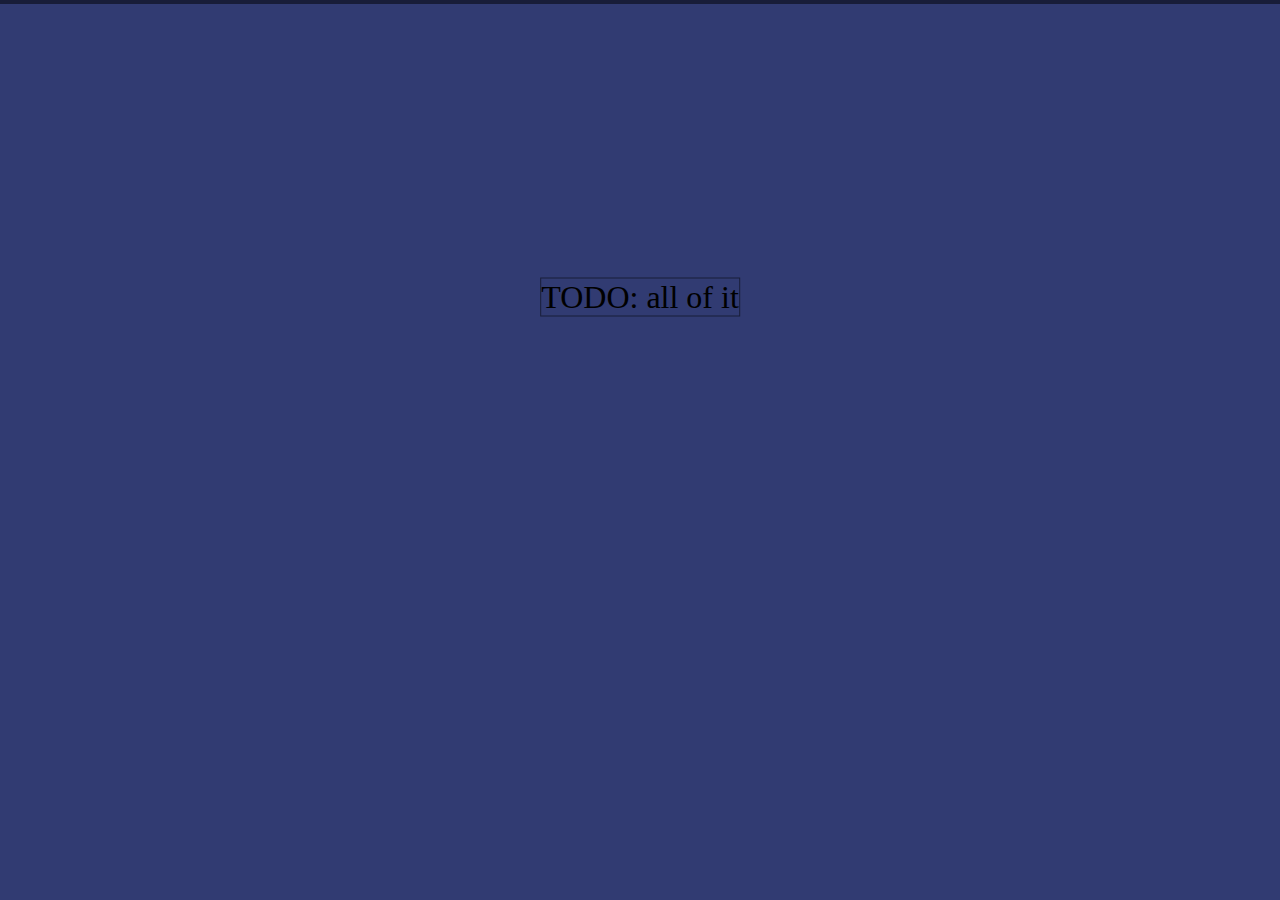
==== index.html @ 89e102ed "Initial commit" ====
<!DOCTYPE html>

<html>

  <head>

    <link href="main.css" type="text/css" rel="stylesheet">
    <meta charset="utf-8">

    <title>And neither do I</title>

  </head>

  <body>
    <p>
      TODO: all of it
    </p>
  </body>

</html>
---- main.css ----
* {
  margin: 0;
  padding: 0;
  border: 1px solid rgba(0, 0, 0, 0.5);
}

body {
  background-color: #313B72;
}

p {
  position: absolute;
  top: 33%;
  left: 50%;

  font-size: 2em;

  transform: translate(-50%, -50%); /* Dynamically center if font size changes */
}
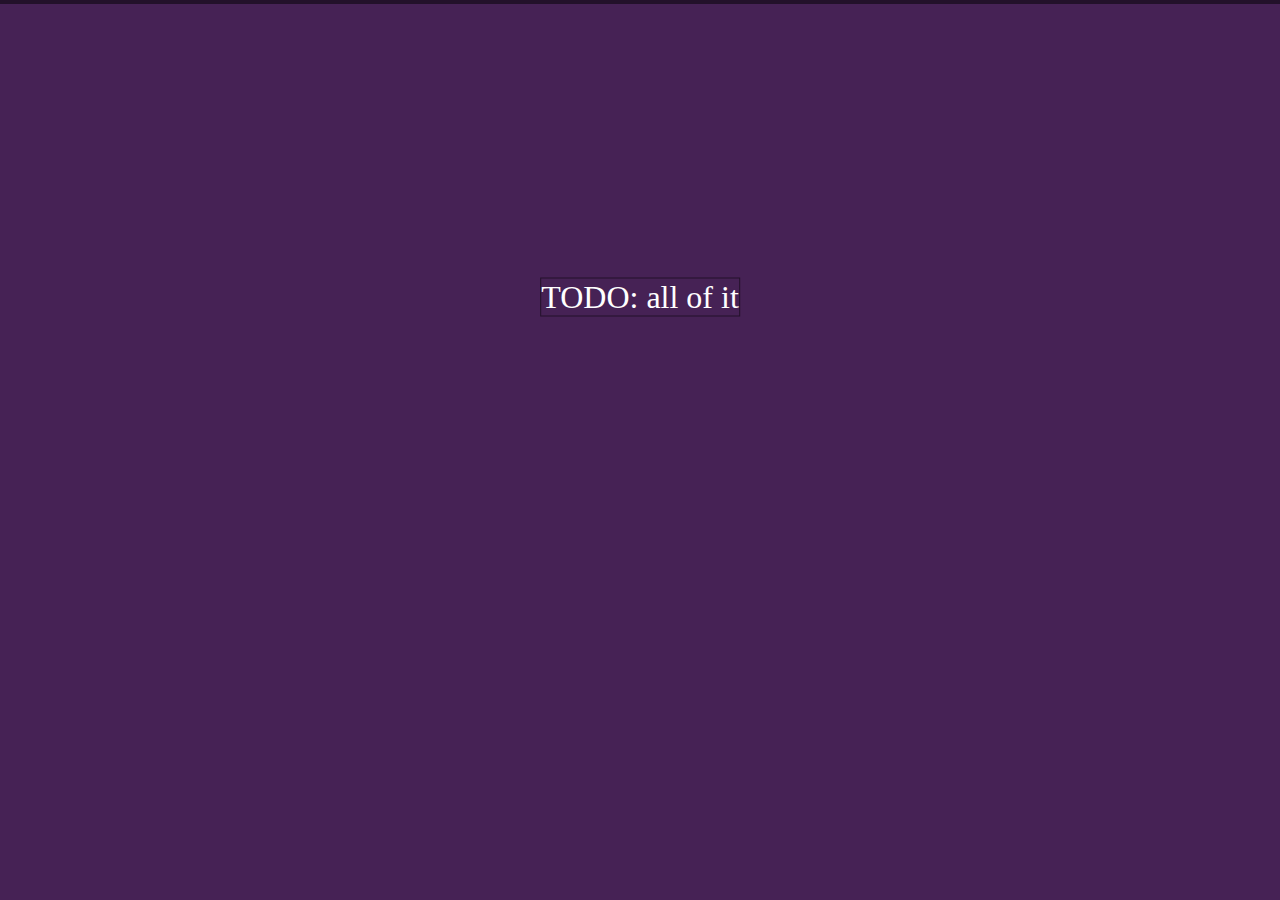
==== commit 19821a4a: "Changed color palette" ====
--- a/index.html
+++ b/index.html
@@ -3,6 +3,15 @@
 <html>
 
   <head>
+
+    <!--
+      Color palette:
+      #462255: Purple
+      #313B72: Blue
+      #434c7e: Lighter Blue
+      #565857: Gray
+      #8A8D91: Light Gray
+    -->
 
     <link href="main.css" type="text/css" rel="stylesheet">
     <meta charset="utf-8">
--- a/main.css
+++ b/main.css
@@ -5,10 +5,11 @@
 }
 
 body {
-  background-color: #313B72;
+  background-color: #462255;
 }
 
 p {
+  color: white;
   position: absolute;
   top: 33%;
   left: 50%;
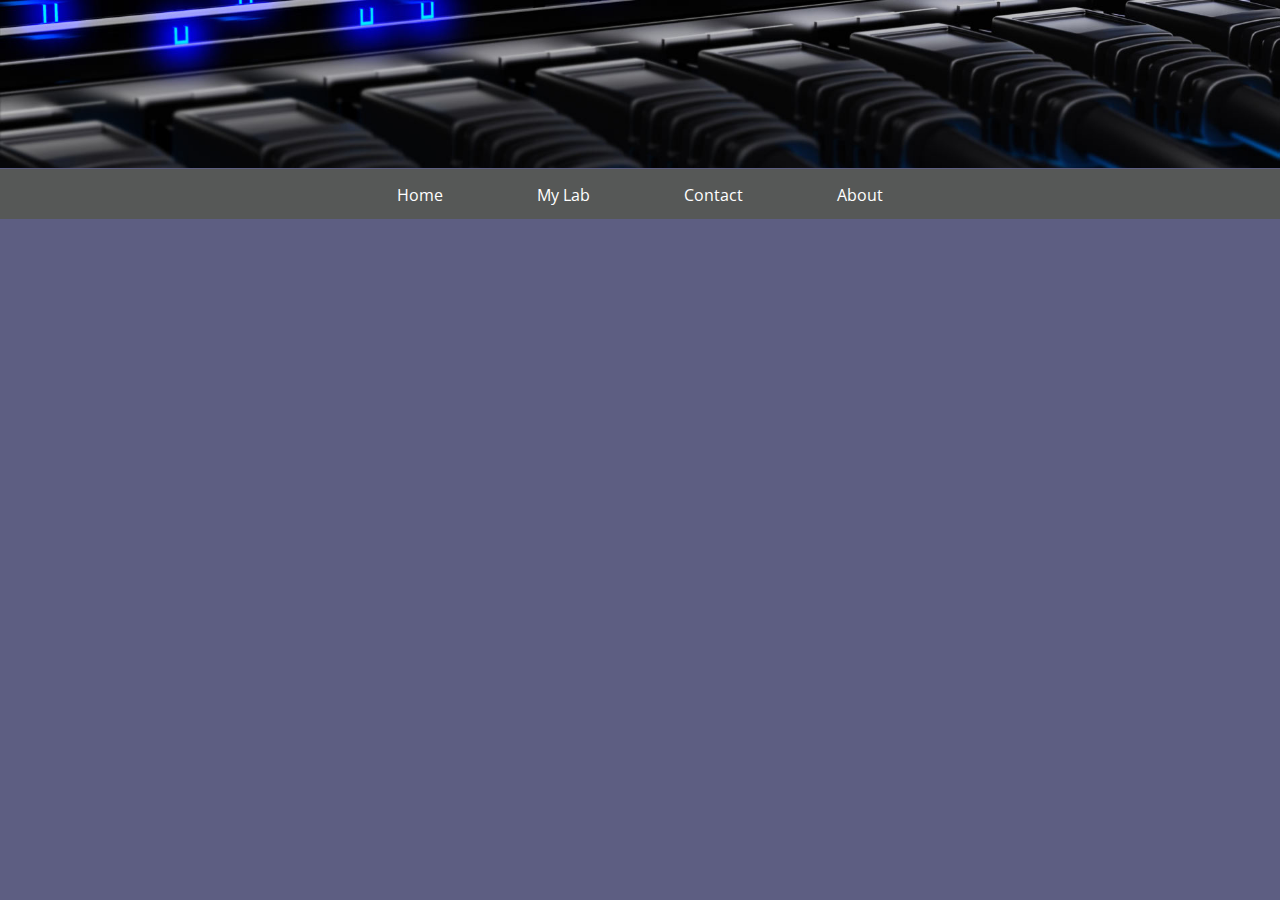
==== commit c8d6402e: "Style changes" ====
--- a/index.html
+++ b/index.html
@@ -15,15 +15,26 @@
 
     <link href="main.css" type="text/css" rel="stylesheet">
     <meta charset="utf-8">
+    <link href="https://fonts.googleapis.com/css?family=Open+Sans" rel="stylesheet">
 
     <title>And neither do I</title>
 
   </head>
 
   <body>
-    <p>
-      TODO: all of it
-    </p>
+    <div>
+      <img id="banner" src="res/banner.jpg"/>
+    </div>
+    <div id="nav">
+      <ul>
+        <li><a href="index.html">Home</a></li>
+        <li><a href="homelab.html">My Lab</a></li>
+        <li><a href="contact.html">Contact</a></li>
+        <li><a href="about.html">About</a></li>
+      </ul>
+    </div>
+    
+    
   </body>
 
 </html>
--- a/main.css
+++ b/main.css
@@ -1,20 +1,55 @@
 * {
   margin: 0;
   padding: 0;
-  border: 1px solid rgba(0, 0, 0, 0.5);
+  /*border: 1px solid rgba(0, 0, 0, 0.3);*/
+  font-family: "Open Sans", sans-serif;
+}
+
+html, body {
+  height: 100%;
 }
 
 body {
-  background-color: #462255;
+  background-color: #5D5E82;
 }
 
-p {
+#nav {
+  background-color: #565857;
+  width: 100%;
+  text-align: center;
+  margin-top: -4px;
+}
+
+
+ul {
+  list-style: none;
+  height: 50px;
+  position: relative;
+}
+
+
+li {
+  display: inline-block;
+  
+}
+
+a {
+  display: block;
+  background-color: #565857;
   color: white;
-  position: absolute;
-  top: 33%;
-  left: 50%;
+  text-decoration: none;
+  padding-right: 45px;
+  padding-left: 45px;
+  height: 25px;
+  padding-top: 15px;
+  padding-bottom: 10px;
+  
+}
 
-  font-size: 2em;
+li a:hover {
+  background-color: #8A8D91;
+}
 
-  transform: translate(-50%, -50%); /* Dynamically center if font size changes */
-}
+#banner {
+  width: 100%;
+}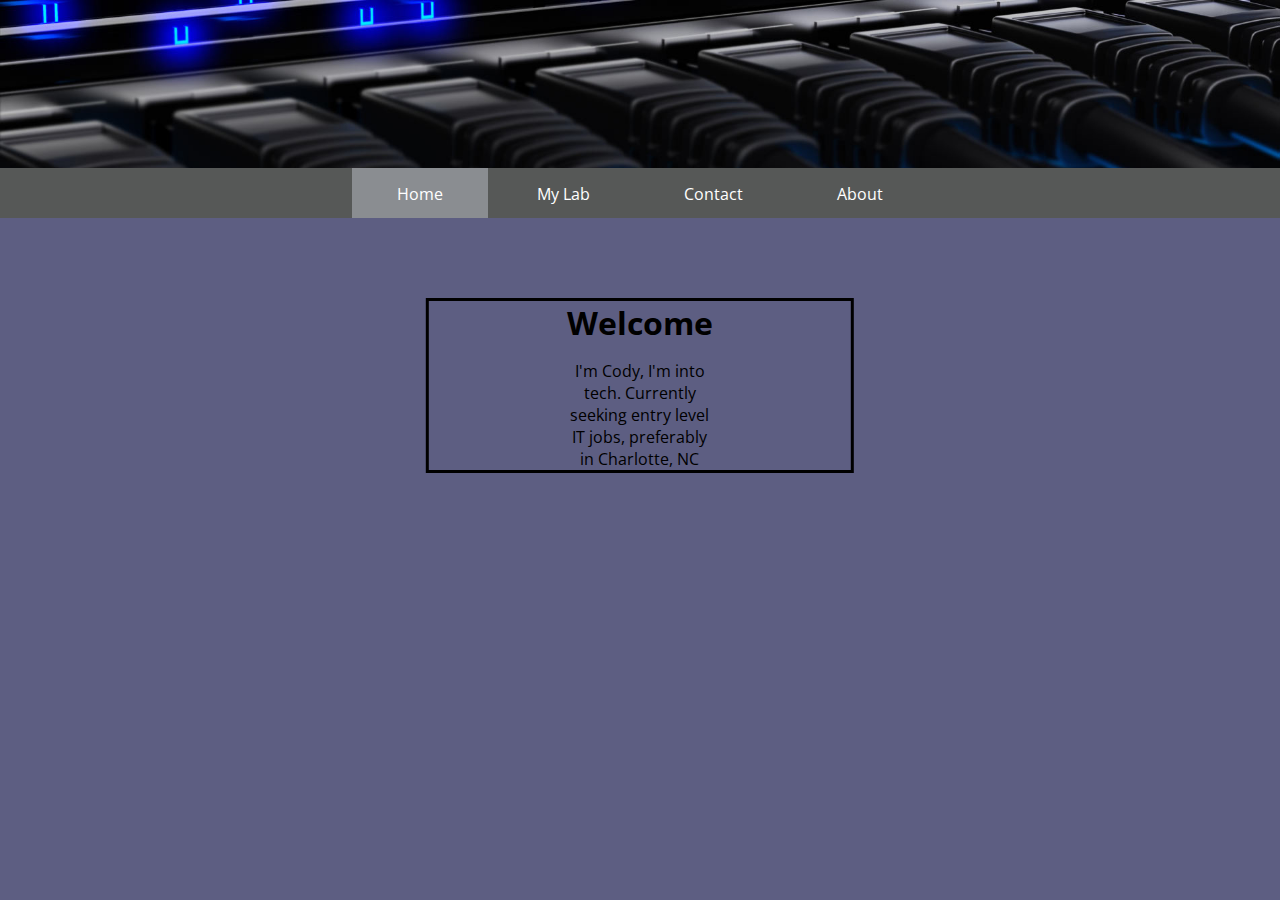
==== commit aad779b7: "Added content" ====
--- a/index.html
+++ b/index.html
@@ -22,18 +22,24 @@
   </head>
 
   <body>
+    <!-- Begin header and nav -->
     <div>
       <img id="banner" src="res/banner.jpg"/>
     </div>
     <div id="nav">
       <ul>
-        <li><a href="index.html">Home</a></li>
+        <li><a class="active" href="index.html">Home</a></li>
         <li><a href="homelab.html">My Lab</a></li>
         <li><a href="contact.html">Contact</a></li>
         <li><a href="about.html">About</a></li>
       </ul>
     </div>
+    <!-- End header and nav -->
     
+    <div class="content">
+      <h1>Welcome</h1>
+      <p>I'm Cody, I'm into tech. Currently seeking entry level IT jobs, preferably in Charlotte, NC</p>
+    </div>
     
   </body>
 
--- a/main.css
+++ b/main.css
@@ -17,7 +17,8 @@
   background-color: #565857;
   width: 100%;
   text-align: center;
-  margin-top: -4px;
+  margin-top: -5px;
+  overflow-x: hidden;
 }
 
 
@@ -50,6 +51,28 @@
   background-color: #8A8D91;
 }
 
+.active {
+  background-color: #8A8D91;
+}
+
 #banner {
   width: 100%;
+}
+
+.content {
+  position: relative;
+  text-align: center;
+  margin-top: 5em;
+  border: 3px solid black;
+  width: 33%;
+  left: 50%;
+  transform: translateX(-50%);
+}
+
+.content h1 {
+  margin-bottom: .5em;
+}
+
+.content p {
+  margin: auto 33%;
 }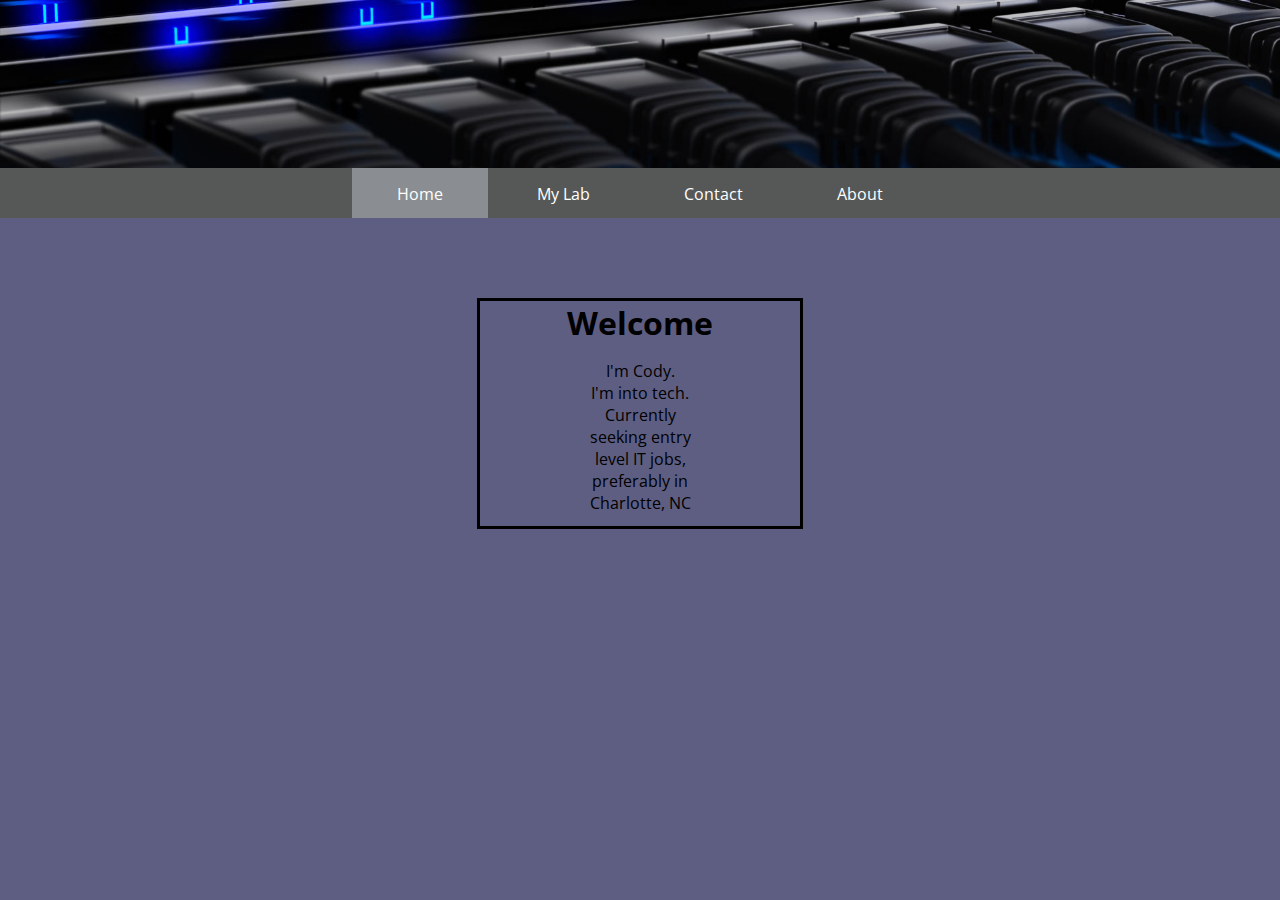
==== commit b3a9fed6: "Completed homelab page" ====
--- a/index.html
+++ b/index.html
@@ -27,7 +27,7 @@
       <img id="banner" src="res/banner.jpg"/>
     </div>
     <div id="nav">
-      <ul>
+      <ul class="nav">
         <li><a class="active" href="index.html">Home</a></li>
         <li><a href="homelab.html">My Lab</a></li>
         <li><a href="contact.html">Contact</a></li>
@@ -35,12 +35,12 @@
       </ul>
     </div>
     <!-- End header and nav -->
-    
+
     <div class="content">
       <h1>Welcome</h1>
-      <p>I'm Cody, I'm into tech. Currently seeking entry level IT jobs, preferably in Charlotte, NC</p>
+      <p>I'm Cody.<br/> I'm into tech. Currently seeking entry level IT jobs, preferably in Charlotte, NC</p>
     </div>
-    
+
   </body>
 
 </html>
--- a/main.css
+++ b/main.css
@@ -1,3 +1,5 @@
+/* Styles across all pages */
+
 * {
   margin: 0;
   padding: 0;
@@ -22,19 +24,22 @@
 }
 
 
-ul {
+.nav ul {
   list-style: none;
   height: 50px;
   position: relative;
+  font-size: 0;
 }
 
 
-li {
+.nav li {
   display: inline-block;
-  
+  margin-left: 0px;
+  margin-right: 0px;
+  font-size: 16px;
 }
 
-a {
+.nav a {
   display: block;
   background-color: #565857;
   color: white;
@@ -44,27 +49,28 @@
   height: 25px;
   padding-top: 15px;
   padding-bottom: 10px;
-  
+
+
 }
 
-li a:hover {
+.nav li a:hover, .nav .active {
   background-color: #8A8D91;
 }
 
-.active {
-  background-color: #8A8D91;
-}
 
 #banner {
   width: 100%;
 }
+
+/* Home page styles */
 
 .content {
   position: relative;
   text-align: center;
   margin-top: 5em;
   border: 3px solid black;
-  width: 33%;
+  height: 25%;
+  width: 25%;
   left: 50%;
   transform: translateX(-50%);
 }
@@ -75,4 +81,75 @@
 
 .content p {
   margin: auto 33%;
-}+}
+
+/* Homelab Styles */
+
+#specs {
+  position: relative;
+  border: 3px solid black;
+  width: 30%;
+  height: 740px;
+  float: left;
+  display: inline;
+  margin-top: 50px;
+  left: 4%;
+}
+
+#specs dl {
+  position: relative;
+  left: 16%;
+  width: 66%;
+}
+
+#specs dt {
+  padding-left: 25px;
+}
+
+#specs dd {
+  padding-left: 50px;
+}
+
+#rack img {
+  position: relative;
+  margin-top: 50px;
+  display: inline;
+  height: 30%;
+  left: 5%;
+}
+
+#specs h1, #esxi h1 {
+  padding-left: 50px;
+  padding-bottom: 25px;
+}
+
+#specs p {
+  position: relative;
+  left: 16%;
+  padding-left: 25px;
+}
+
+#esxi {
+  position: relative;
+  display: inline;
+  float: right;
+  text-align: left;
+  width: 30%;
+  margin-top: 50px;
+  border: 3px solid black;
+  height: 740px;
+  right: 4%;
+}
+
+#esxi ul {
+  position: relative;
+  left: 16%;
+}
+
+#esxi li {
+  text-align: left;
+}
+
+#esxi p {
+  padding-left: 50px;
+}
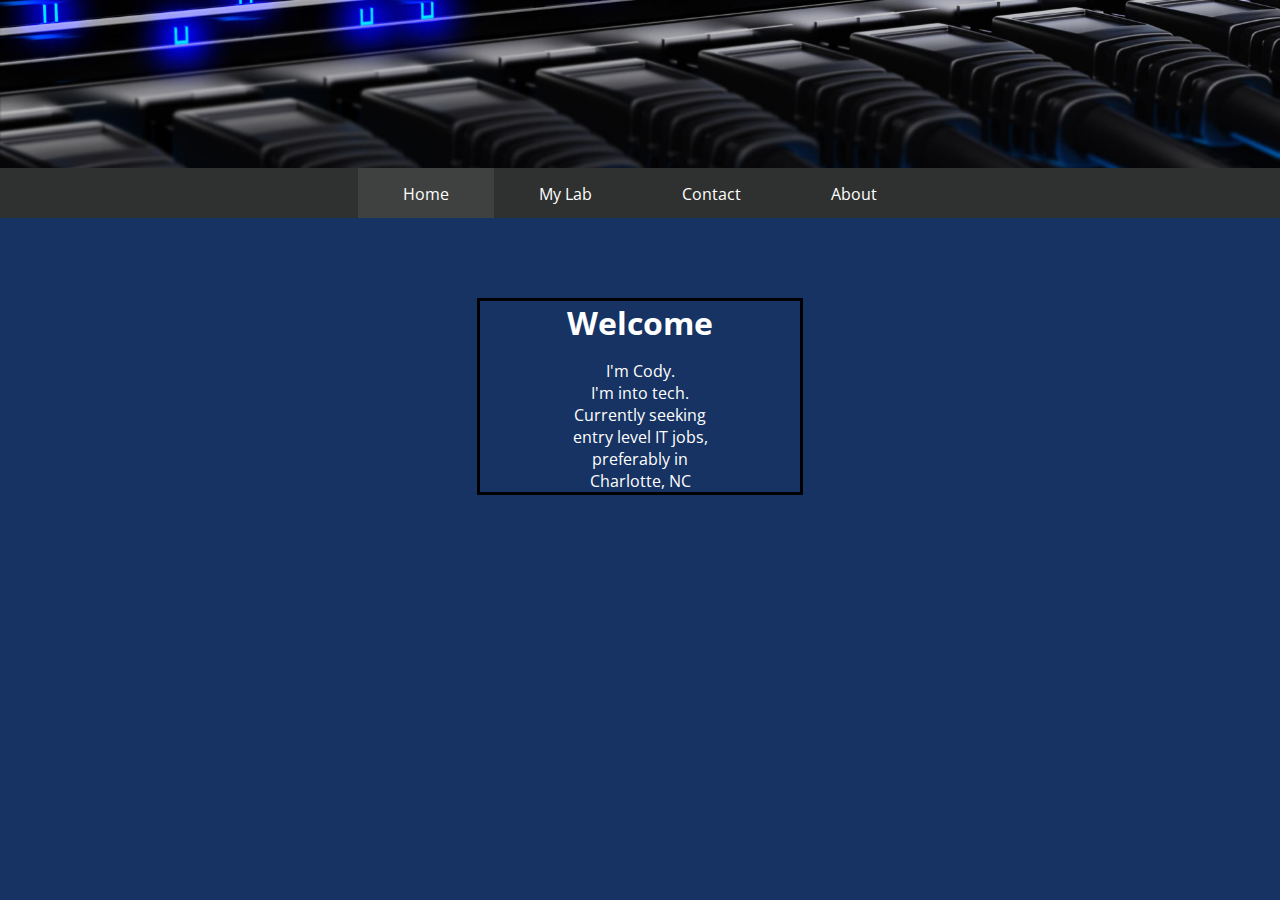
==== commit eef2574e: "Completed about page" ====
--- a/index.html
+++ b/index.html
@@ -5,12 +5,7 @@
   <head>
 
     <!--
-      Color palette:
-      #462255: Purple
-      #313B72: Blue
-      #434c7e: Lighter Blue
-      #565857: Gray
-      #8A8D91: Light Gray
+      https://github.com/CBromwich/website
     -->
 
     <link href="main.css" type="text/css" rel="stylesheet">
--- a/main.css
+++ b/main.css
@@ -3,24 +3,28 @@
 * {
   margin: 0;
   padding: 0;
-  /*border: 1px solid rgba(0, 0, 0, 0.3);*/
+  /*border: 1px solid rgba(255, 255, 255, 0.3); */
   font-family: "Open Sans", sans-serif;
 }
 
+p {
+  color: white;
+}
+
 html, body {
   height: 100%;
 }
 
 body {
-  background-color: #5D5E82;
+  background-color: #173363;
 }
 
 #nav {
-  background-color: #565857;
+  background-color: #2f3030;
   width: 100%;
   text-align: center;
   margin-top: -5px;
-  overflow-x: hidden;
+  font-size: 0;
 }
 
 
@@ -28,20 +32,19 @@
   list-style: none;
   height: 50px;
   position: relative;
-  font-size: 0;
 }
 
 
 .nav li {
   display: inline-block;
-  margin-left: 0px;
-  margin-right: 0px;
   font-size: 16px;
+  padding-right: -2px;
+  padding-left: -1px;
 }
 
 .nav a {
   display: block;
-  background-color: #565857;
+  background-color: #2f3030;
   color: white;
   text-decoration: none;
   padding-right: 45px;
@@ -50,11 +53,10 @@
   padding-top: 15px;
   padding-bottom: 10px;
 
-
 }
 
 .nav li a:hover, .nav .active {
-  background-color: #8A8D91;
+  background-color: #3f4140;
 }
 
 
@@ -69,53 +71,75 @@
   text-align: center;
   margin-top: 5em;
   border: 3px solid black;
-  height: 25%;
+  height: auto;
   width: 25%;
   left: 50%;
   transform: translateX(-50%);
 }
 
+
+
 .content h1 {
   margin-bottom: .5em;
+  word-wrap: break-word;
 }
 
 .content p {
-  margin: auto 33%;
+  margin: auto 25%;
+  word-wrap: break-word;
 }
 
 /* Homelab Styles */
 
+#container {
+  height: 100%;
+  width: 100%;
+  display: inline-block;
+}
+
+#specs, #esxi, #rack {
+  margin-top: 25px;
+}
+
 #specs {
   position: relative;
-  border: 3px solid black;
-  width: 30%;
-  height: 740px;
+  word-wrap: break-word;
+  box-sizing: border-box;
+  border: 3px solid black;
+  width: auto;
+  max-width: 33%;
+  height: auto;
+  min-height: 73%;
   float: left;
-  display: inline;
-  margin-top: 50px;
-  left: 4%;
+  left: 6%;
+}
+
+dl, dt, dd, #esxi li, h1 {
+  color: white;
 }
 
 #specs dl {
   position: relative;
   left: 16%;
   width: 66%;
+  word-wrap: break-word;
 }
 
 #specs dt {
   padding-left: 25px;
+  word-wrap: break-word;
 }
 
 #specs dd {
   padding-left: 50px;
-}
-
-#rack img {
-  position: relative;
-  margin-top: 50px;
-  display: inline;
-  height: 30%;
-  left: 5%;
+  word-wrap: break-word;
+}
+
+
+#rack {
+  height: 73%;
+  position: relative;
+  left: 7%;
 }
 
 #specs h1, #esxi h1 {
@@ -127,29 +151,96 @@
   position: relative;
   left: 16%;
   padding-left: 25px;
+  width: 45%;
 }
 
 #esxi {
   position: relative;
-  display: inline;
+  box-sizing: border-box;
+  border: 3px solid black;
+  min-height: 73%;
+  height: auto;
+  width: auto;
+  min-width: 33%;
   float: right;
-  text-align: left;
-  width: 30%;
-  margin-top: 50px;
-  border: 3px solid black;
-  height: 740px;
-  right: 4%;
-}
+  right: 5%;
+  word-wrap: break-word;
+}
+
 
 #esxi ul {
   position: relative;
   left: 16%;
+  width: 66%;
+  word-wrap: break-word;
 }
 
 #esxi li {
   text-align: left;
+  word-wrap: break-word;
 }
 
 #esxi p {
   padding-left: 50px;
 }
+
+/* Contact page styles */
+
+.contact {
+  position: relative;
+  height: auto;
+  width: auto;
+  max-width: 25%;
+  left: 50%;
+  top: 10%;
+  transform: translate(-50%, -10%);
+  background-color: #2f3030;
+}
+
+.contact p {
+  position: relative;
+  text-align: center;
+  font-size: 1.5em;
+  height: 100%;
+  width: auto;
+  line-height: 2;
+  border: 1px solid rgba(63, 65, 64, 0.7);
+  word-wrap: break-word
+}
+
+.contact a {
+  text-decoration: none;
+  color: white;
+  height: 100%;
+  width: auto;
+}
+
+.contact:hover {
+  background-color: #3f4140;
+}
+
+/* About page styles */
+
+.about {
+  position: relative;
+  box-align: border-box;
+  border: 3px solid black;
+  width: auto;
+  width: 25%;
+  left: 50%;
+  top: 10%;
+  padding: 10px;
+  transform: translateX(-50%);
+}
+
+
+.about p, .about h1{
+  color: white;
+  text-align: center;
+  word-wrap: break-word;
+  width: auto;
+}
+
+.about a {
+  color: #D1D1D1;
+}